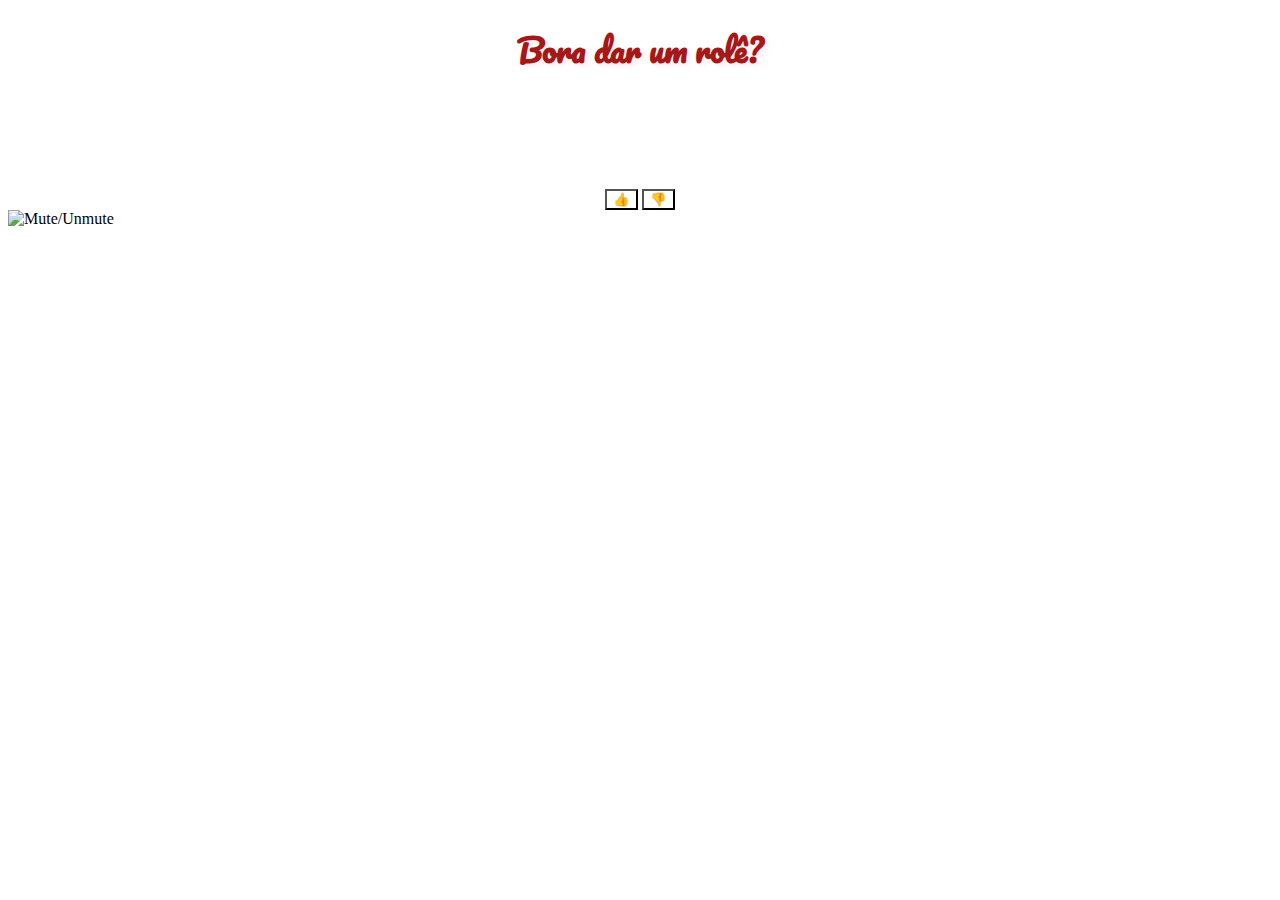
==== index.html @ 486c5123 "initialcommit" ====
<!DOCTYPE html>
<html>
  <head>
    <title>❤️</title>
    <link rel="icon" type="image/png" href="images/favicon-32x32.png" />
    <link rel="stylesheet" href="style.css" />
    <link rel="preconnect" href="https://fonts.googleapis.com">
    <link rel="preconnect" href="https://fonts.gstatic.com" crossorigin>
    <link href="https://fonts.googleapis.com/css2?family=Pacifico&display=swap" rel="stylesheet">
  </head>

  <body>
    <center><h1 id="pergunta">Bora dar um rolê?</h1></center>
    <br />
    <br />
    <br />
    <br />
    <br />
    <center>
      <button id="yesButton">👍</button>
      <button id="noButton">👎</button>
    </center>

    <audio id="Background-music" autoplay loop >
      <source src="Songs/Background-Music.mp3" type="audio/mp3" />
    </audio>

    <img id="muteButton" src="images/speaker-on.png" alt="Mute/Unmute" />

    <script src="script.js"></script>
  </body>
</html>
---- style.css ----
body {
  background-image: url(images/Background.jpeg);
}

#pergunta {
    color: rgb(165, 24, 24);
    text-shadow: 3px 3px 4px rgba(255, 192, 203, 0.301);
    font-family: Pacifico;
}
#Sim {
    color: rgb(165, 24, 24);
    text-shadow: 3px 3px 8px rgba(255, 192, 203, 0.301);
    font-family: Pacifico;
}
#Nao {
    color: rgb(165, 24, 24);
    text-shadow: 3px 3px 8px rgba(255, 192, 203, 0.301);
    font-family: Pacifico;
}
#muteButton {
  width: 50px;
  height: 50px;
  cursor: pointer;
}
#noButton{
    background-color: rgba(18, 18, 141, 0);
}
#yesButton{
    background-color: rgba(18, 18, 141, 0);
}
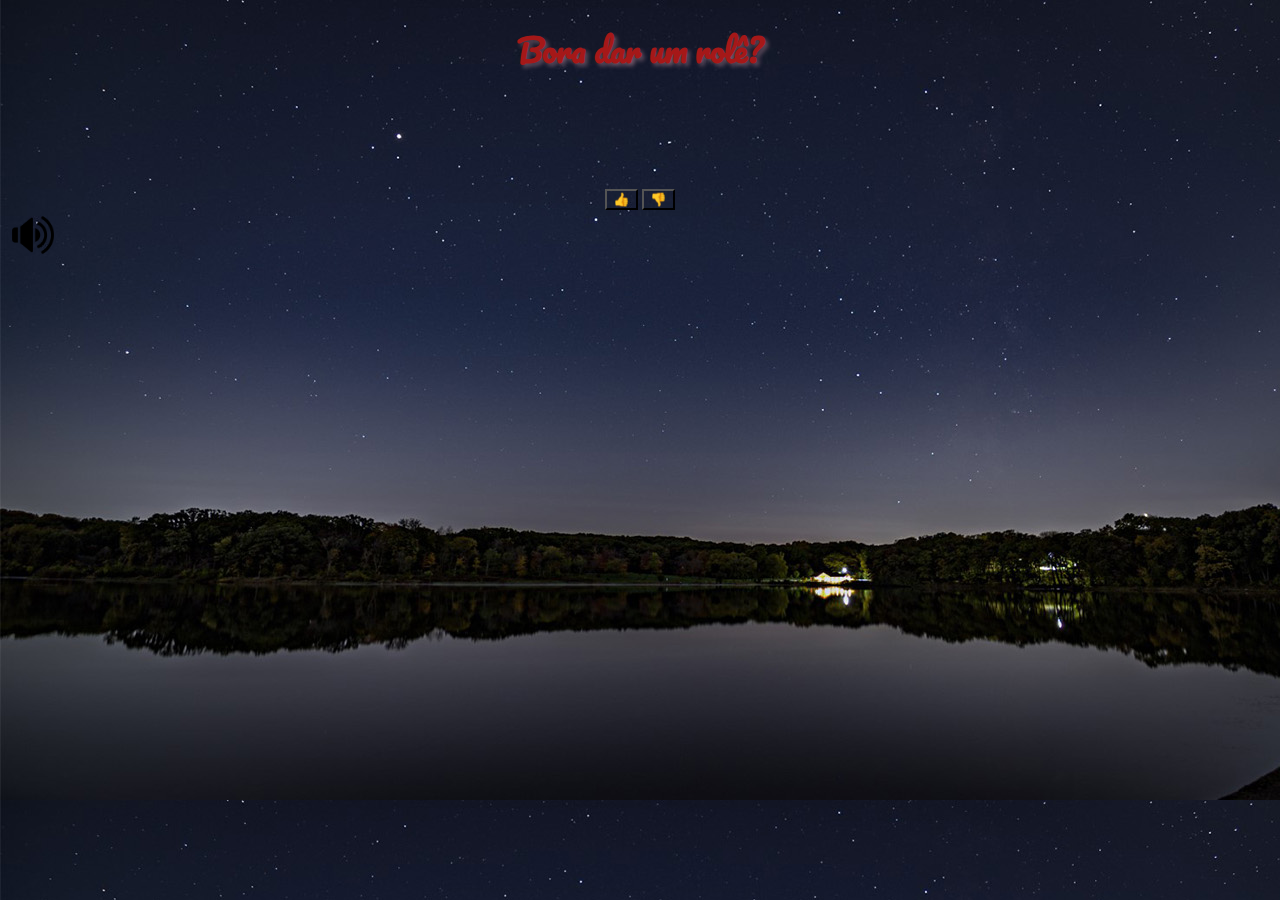
==== commit eb0cd384: "initialcommit" ====
--- a/index.html
+++ b/index.html
@@ -2,7 +2,7 @@
 <html>
   <head>
     <title>❤️</title>
-    <link rel="icon" type="image/png" href="images/favicon-32x32.png" />
+    <link rel="icon" type="image/png" href="Images/favicon-32x32.png" />
     <link rel="stylesheet" href="style.css" />
     <link rel="preconnect" href="https://fonts.googleapis.com">
     <link rel="preconnect" href="https://fonts.gstatic.com" crossorigin>
@@ -25,7 +25,7 @@
       <source src="Songs/Background-Music.mp3" type="audio/mp3" />
     </audio>
 
-    <img id="muteButton" src="images/speaker-on.png" alt="Mute/Unmute" />
+    <img id="muteButton" src="Images/speaker-on.png" alt="Mute/Unmute" />
 
     <script src="script.js"></script>
   </body>
--- a/style.css
+++ b/style.css
@@ -1,5 +1,5 @@
 body {
-  background-image: url(images/Background.jpeg);
+  background-image: url(Images/Background.jpeg);
 }
 
 #pergunta {
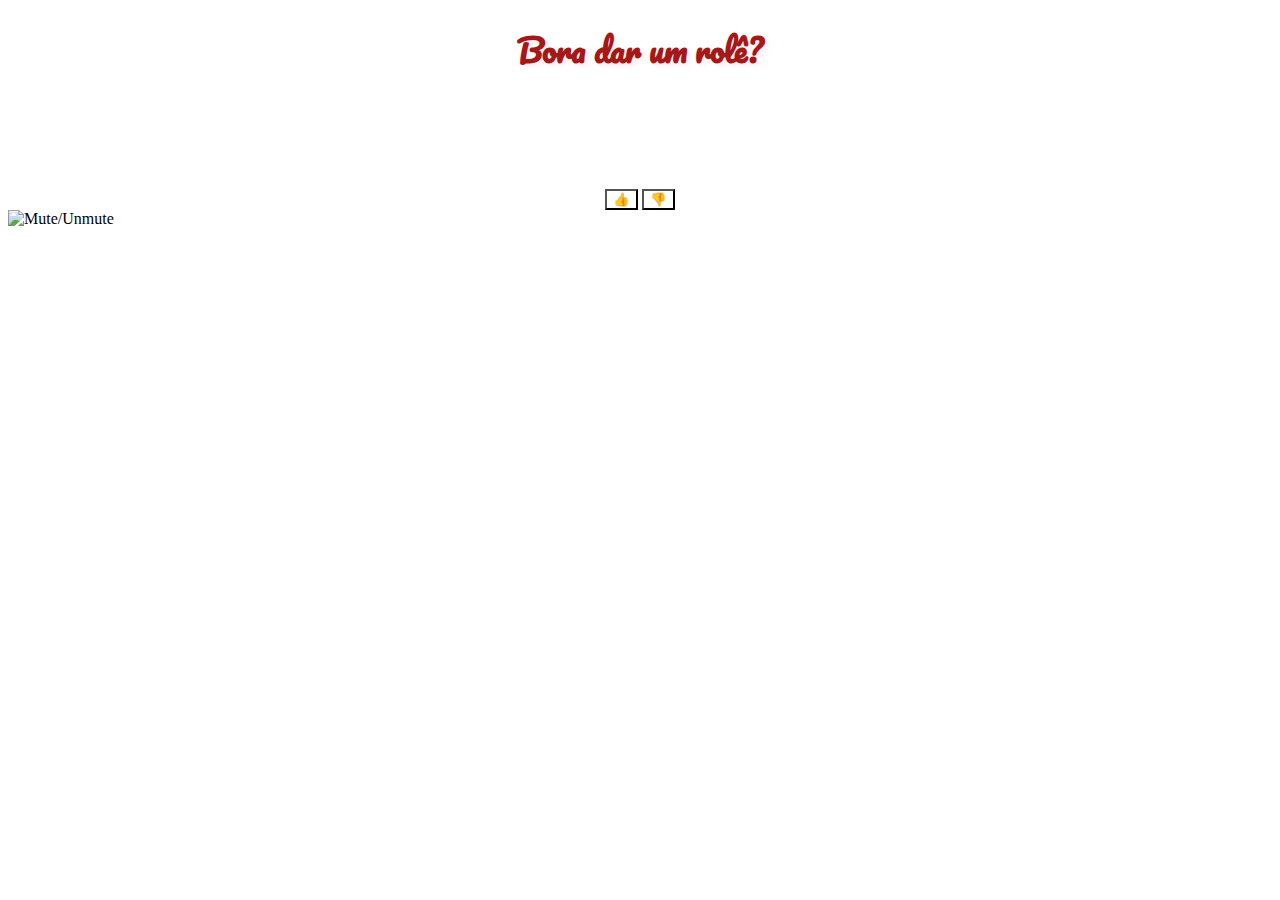
==== commit e19837c9: "initialcommit" ====
--- a/index.html
+++ b/index.html
@@ -2,7 +2,7 @@
 <html>
   <head>
     <title>❤️</title>
-    <link rel="icon" type="image/png" href="Images/favicon-32x32.png" />
+    <link rel="icon" type="image/png" href="AceitaPls/Images/favicon-32x32.png" />
     <link rel="stylesheet" href="style.css" />
     <link rel="preconnect" href="https://fonts.googleapis.com">
     <link rel="preconnect" href="https://fonts.gstatic.com" crossorigin>
@@ -25,7 +25,7 @@
       <source src="Songs/Background-Music.mp3" type="audio/mp3" />
     </audio>
 
-    <img id="muteButton" src="Images/speaker-on.png" alt="Mute/Unmute" />
+    <img id="muteButton" src="AceitaPls/Images/speaker-on.png" alt="Mute/Unmute" />
 
     <script src="script.js"></script>
   </body>
--- a/style.css
+++ b/style.css
@@ -1,5 +1,5 @@
 body {
-  background-image: url(Images/Background.jpeg);
+  background-image: url(AceitaPls/Images/Background.jpeg);
 }
 
 #pergunta {
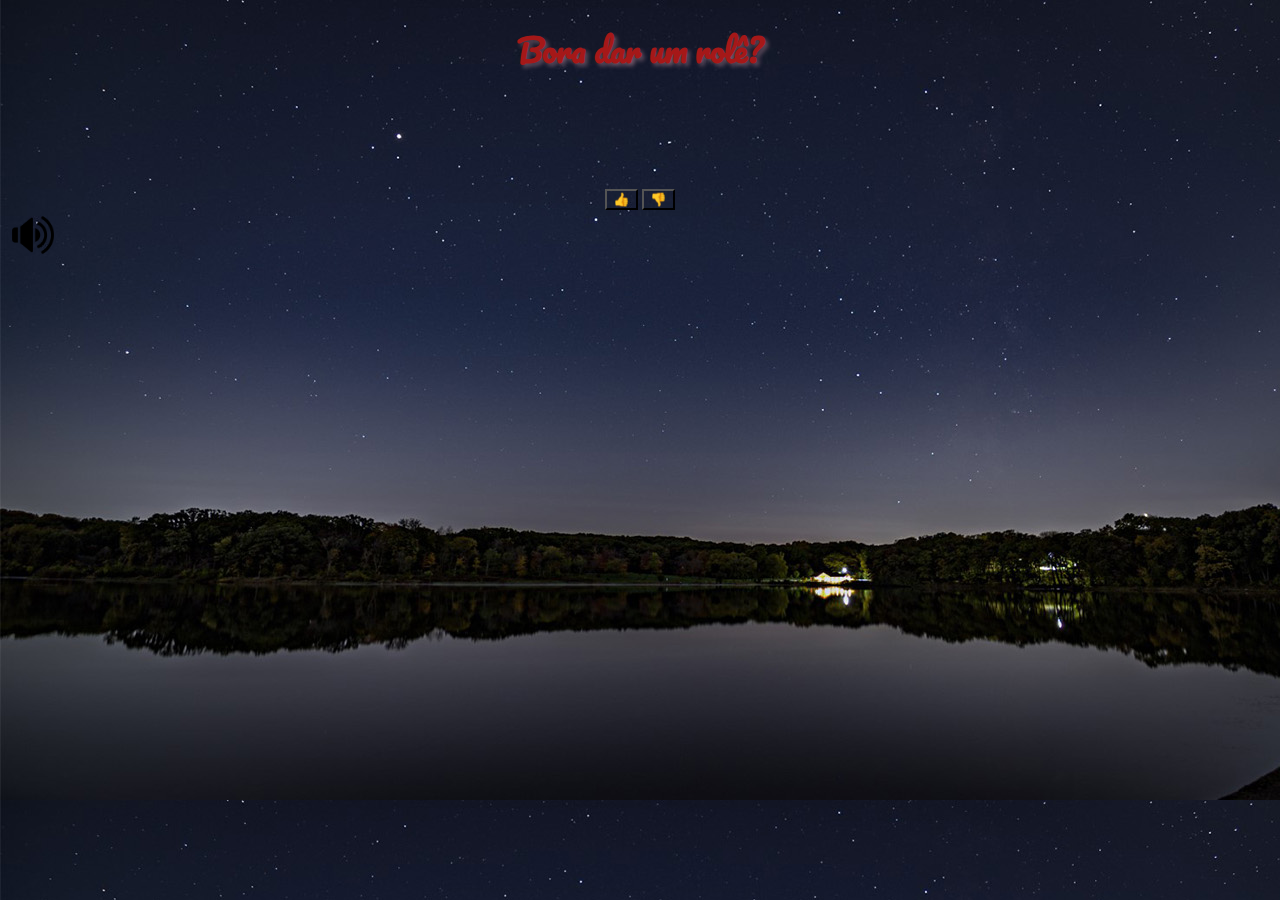
==== commit fa35fd30: "AAAAAAAAAAAAAAAAA" ====
--- a/index.html
+++ b/index.html
@@ -2,11 +2,14 @@
 <html>
   <head>
     <title>❤️</title>
-    <link rel="icon" type="image/png" href="AceitaPls/Images/favicon-32x32.png" />
+    <link rel="icon" type="image/png" href="favicon-32x32.png" />
     <link rel="stylesheet" href="style.css" />
-    <link rel="preconnect" href="https://fonts.googleapis.com">
-    <link rel="preconnect" href="https://fonts.gstatic.com" crossorigin>
-    <link href="https://fonts.googleapis.com/css2?family=Pacifico&display=swap" rel="stylesheet">
+    <link rel="preconnect" href="https://fonts.googleapis.com" />
+    <link rel="preconnect" href="https://fonts.gstatic.com" crossorigin />
+    <link
+      href="https://fonts.googleapis.com/css2?family=Pacifico&display=swap"
+      rel="stylesheet"
+    />
   </head>
 
   <body>
@@ -21,11 +24,11 @@
       <button id="noButton">👎</button>
     </center>
 
-    <audio id="Background-music" autoplay loop >
-      <source src="Songs/Background-Music.mp3" type="audio/mp3" />
+    <audio id="Background-music" autoplay loop>
+      <source src="Background-Music.mp3" type="audio/mp3" />
     </audio>
 
-    <img id="muteButton" src="AceitaPls/Images/speaker-on.png" alt="Mute/Unmute" />
+    <img id="muteButton" src="speaker-on.png" alt="Mute/Unmute" />
 
     <script src="script.js"></script>
   </body>
--- a/style.css
+++ b/style.css
@@ -1,30 +1,30 @@
 body {
-  background-image: url(AceitaPls/Images/Background.jpeg);
+  background-image: url(Background.jpeg);
 }
 
 #pergunta {
-    color: rgb(165, 24, 24);
-    text-shadow: 3px 3px 4px rgba(255, 192, 203, 0.301);
-    font-family: Pacifico;
+  color: rgb(165, 24, 24);
+  text-shadow: 3px 3px 4px rgba(255, 192, 203, 0.301);
+  font-family: Pacifico;
 }
 #Sim {
-    color: rgb(165, 24, 24);
-    text-shadow: 3px 3px 8px rgba(255, 192, 203, 0.301);
-    font-family: Pacifico;
+  color: rgb(165, 24, 24);
+  text-shadow: 3px 3px 8px rgba(255, 192, 203, 0.301);
+  font-family: Pacifico;
 }
 #Nao {
-    color: rgb(165, 24, 24);
-    text-shadow: 3px 3px 8px rgba(255, 192, 203, 0.301);
-    font-family: Pacifico;
+  color: rgb(165, 24, 24);
+  text-shadow: 3px 3px 8px rgba(255, 192, 203, 0.301);
+  font-family: Pacifico;
 }
 #muteButton {
   width: 50px;
   height: 50px;
   cursor: pointer;
 }
-#noButton{
-    background-color: rgba(18, 18, 141, 0);
+#noButton {
+  background-color: rgba(18, 18, 141, 0);
 }
-#yesButton{
-    background-color: rgba(18, 18, 141, 0);
+#yesButton {
+  background-color: rgba(18, 18, 141, 0);
 }
